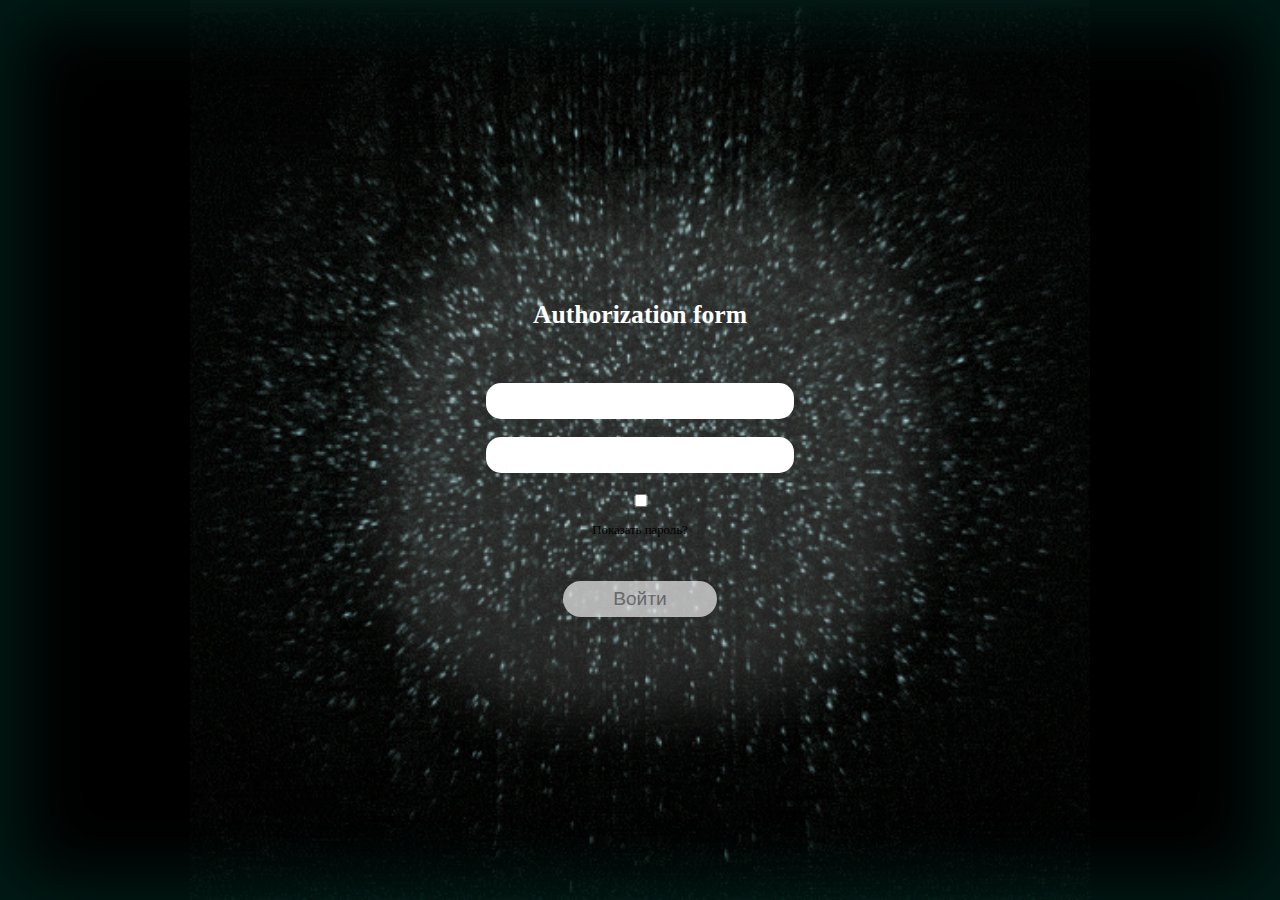
==== index.html @ f51361b2 "load frontend development for from authorization" ====
<!Doctype html>
<html>
<head>
    <title>Простейшая форма регистрации/Авторизации</title>
    <link rel="stylesheet" href="/style/style.css">
</head>
<body>
    <div class="wrapper">
        <form method="GET" action="/src/pages/TestForm.html" id="auth_form">
            <h1 class="form__title">Authorization form</h1>
            <div class="form__enter">
                <input type="text" name="login" class="form__item" id="Login">
                <input type="password" name="password" class="form__item" id="Password">

                <div class="wrap__visible_password">
                    <input onclick = 'visiblePassword()' type="checkbox" class="form__item" id="pass__choose_visible">
                    <p class="form__text">Показать пароль?</p>
                </div>

            </div>

            <input class="form__button" type="submit" value="Войти"></button>

        </form>
    </div>

    <script type="text/javascript" src="/script/script.js"></script>
</body>
</html>
---- style/style.css ----
html, body {
    height: 100%;
    width: 100%;    
    margin: 0px;
    padding: 0px;
    font-weight: 100;


}

.wrapper {
    background-color: black;
    height: 100%;
    width: 100%;  
    display: flex;
    justify-content: center;
    align-items: center;
    box-shadow: inset 0px 0px 70px 20px rgba(0, 255, 213, 0.11);
    background-image: url(/src/img/2I6M.gif);
    background-repeat: no-repeat;
    background-position: center;
    background-size: contain;
}

form {
    display: flex;
    flex-direction: column;
    justify-content: space-around;
    align-items: center;
    border-radius: 150px 100px 150px 100px;
    background-color: rgba(128, 128, 128, 0.271);
    box-shadow: 10px 5px 60px 75px rgba(139, 139, 139, 0.251);
    width: 30vw;
    height: 40vh;
    transition: 1s;
    
}

form:hover {
    background-color: rgb(113, 150, 144);
    border-radius: 100px 150px 100px 150px;
    box-shadow: 5px 10px 70px 15px rgb(153, 194, 187);

}

form:hover > .form__title {
    color: black;
}

.form__title{
    font-size: 2vmax;
    transition: 1s;
    color: white;
}

.form__enter {
    display: flex;
    flex-direction: column;
    justify-content: space-around;
    width: 80%;
    height: 50%;
}
.wrap__visible_password{
    display: flex;
    align-items: center;
    flex-direction: column;
    height: 30%;
    width: 100%;
}

.form__item {
    padding: 0px;  
    text-align: center;
    font-size: 1.5vmax;
    border-radius: 15px;
    border: none;
    width: 100%;
    height: 20%;
    text-shadow: 5px 5px 5px rgb(0, 119, 255);
}

#pass__choose_visible{
    width: 20vmax;
    height: 20vmax;
}

.form__text{
    text-align: center;
    width: 100%;
    font-size: 1vmax;  
}
.form__button {
    color: grey;
    opacity: 0.7;
    font-size: 1.5vmax;
    border-radius: 25px;
    border: none;
    width: 40%;
    height: 10%;
    transition: 0.5s;
}

.form__button:hover {
    font-weight: 700;
    color: rgb(25, 107, 83);
    opacity: 1;
    font-size: 1.6vmax;
}
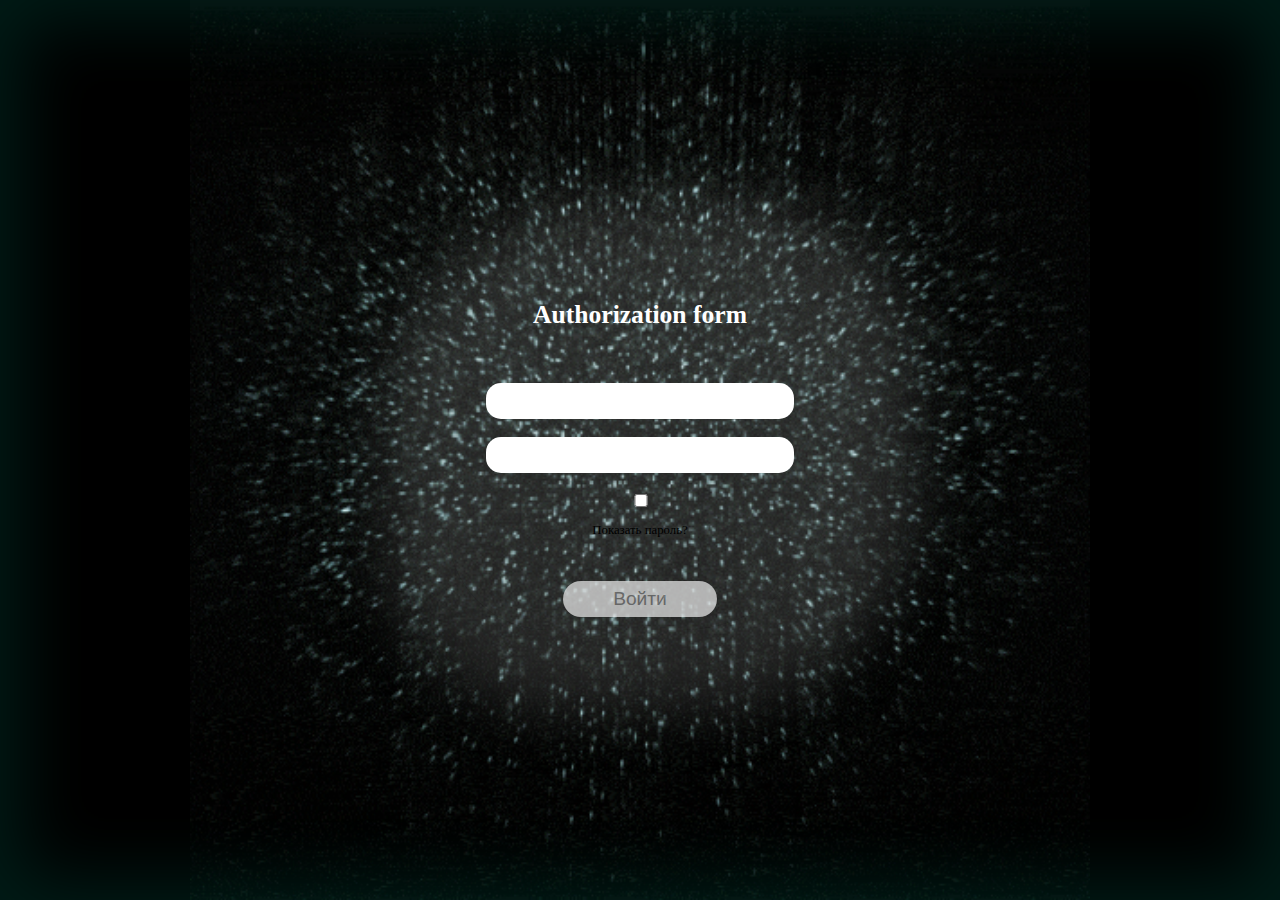
==== commit 55bac0b3: "Update index.html" ====
--- a/index.html
+++ b/index.html
@@ -2,11 +2,11 @@
 <html>
 <head>
     <title>Простейшая форма регистрации/Авторизации</title>
-    <link rel="stylesheet" href="/style/style.css">
+    <link rel="stylesheet" href="style/style.css">
 </head>
 <body>
     <div class="wrapper">
-        <form method="GET" action="/src/pages/TestForm.html" id="auth_form">
+        <form method="GET" action="src/pages/TestForm.html" id="auth_form">
             <h1 class="form__title">Authorization form</h1>
             <div class="form__enter">
                 <input type="text" name="login" class="form__item" id="Login">
@@ -24,6 +24,6 @@
         </form>
     </div>
 
-    <script type="text/javascript" src="/script/script.js"></script>
+    <script type="text/javascript" src="script/script.js"></script>
 </body>
-</html>+</html>
